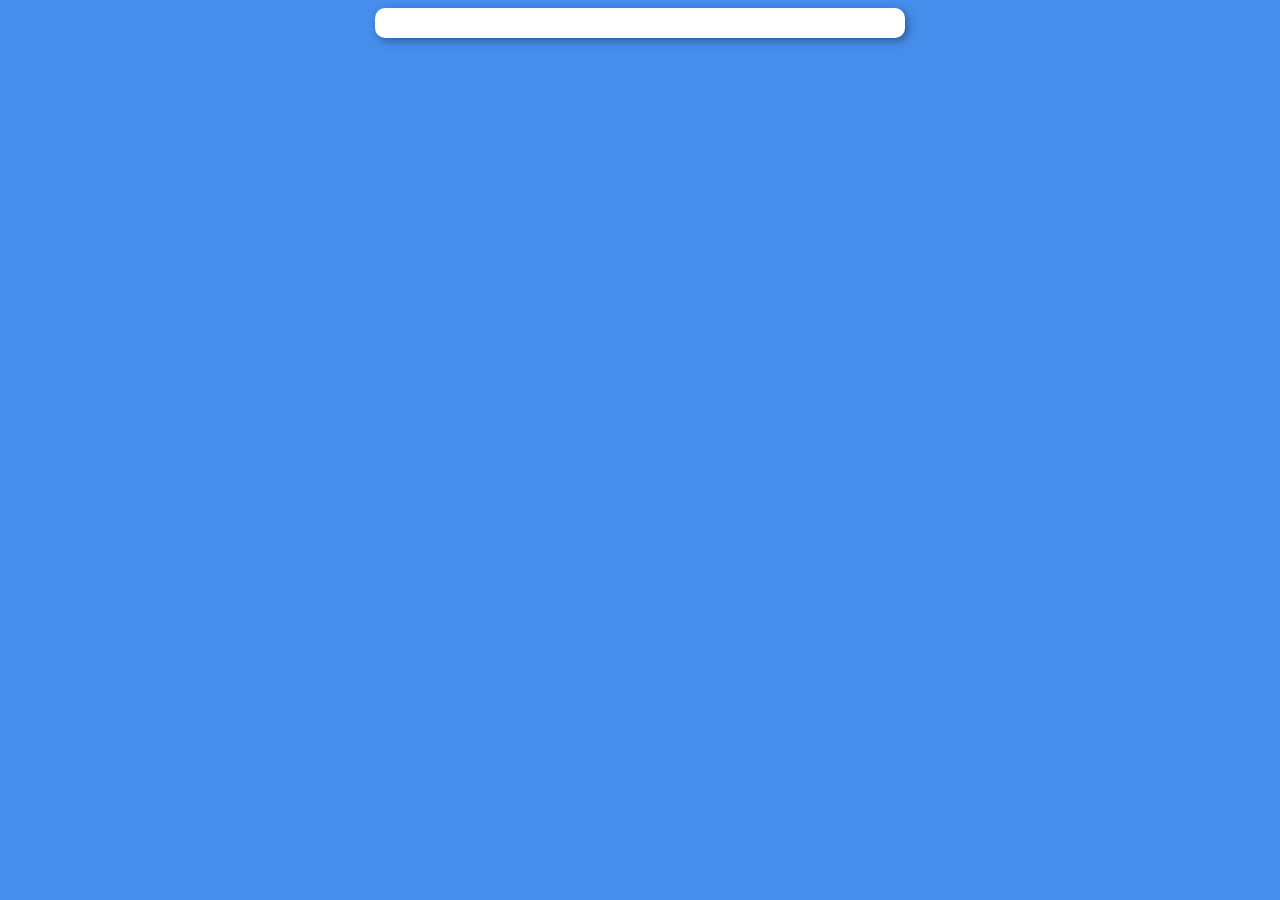
==== CursoJS/aula14ex/ex016/modelo.html @ 31b1abc6 "inicio dos exercicios" ====
<!DOCTYPE html>
<html lang="pt-br">
<head>
    <meta charset="UTF-8">
    <meta http-equiv="X-UA-Compatible" content="IE=edge">
    <meta name="viewport" content="width=device-width, initial-scale=1.0">
    <title>Modelo de Exercicio</title>
    <link rel="stylesheet" href="style.css">
</head>
<body>
    <header>
        
    </header>

    <section>
        <div>
          
        </div>
        
        <div >
            
        </div>
    </section>

    <footer>
        
    </footer>

</body>
</html>
---- CursoJS/aula14ex/ex016/style.css ----
body{
    background: rgb(70,142,236);
    font: normal 15pt Arial;
}

header{
    color: white;
    text-align: center;
}

section{
    background: white;
    border-radius: 10px;
    padding: 15px;
    width: 500px;
    margin: auto;
    box-shadow: 3px 3px 10px rgba(0,0,0,0.363);
}

footer{
    color: white;
    text-align: center;
    font-style: italic;
}
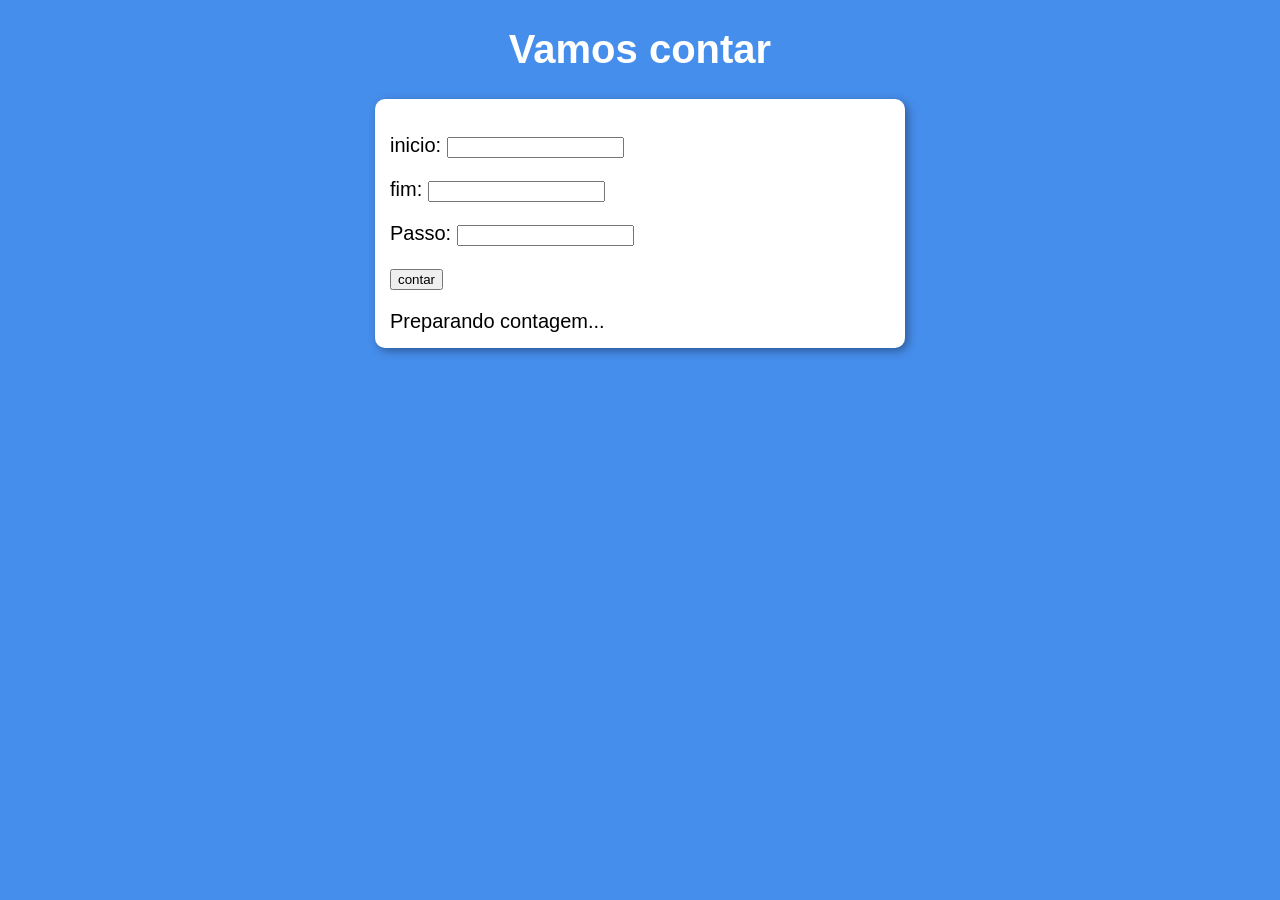
==== commit 19429550: "exercicio js" ====
--- a/CursoJS/aula14ex/ex016/modelo.html
+++ b/CursoJS/aula14ex/ex016/modelo.html
@@ -9,16 +9,19 @@
 </head>
 <body>
     <header>
-        
+        <h1>Vamos contar</h1>        
     </header>
 
-    <section>
-        <div>
-          
+    <section>      
+        <div id="dados">
+            <p>inicio: <input type="number" name="inicio" id="txti"> </p>
+            <p>fim: <input type="number" name="fim" id="txtf"></p>
+            <p>Passo: <input type="number" name="Passo" id="txtp"></p>
+            <p><input type="button" value="contar" onclick="contar()"></p>
         </div>
         
-        <div >
-            
+        <div id="res">
+            Preparando contagem...
         </div>
     </section>
 
@@ -26,5 +29,7 @@
         
     </footer>
 
+
+    <script src="exscript.js"></script>
 </body>
 </html>
--- a/CursoJS/aula14ex/ex016/style.css
+++ b/CursoJS/aula14ex/ex016/style.css
@@ -17,6 +17,12 @@
     box-shadow: 3px 3px 10px rgba(0,0,0,0.363);
 }
 
+.info{
+    margin-top:20px;
+}
+
+
+
 footer{
     color: white;
     text-align: center;
